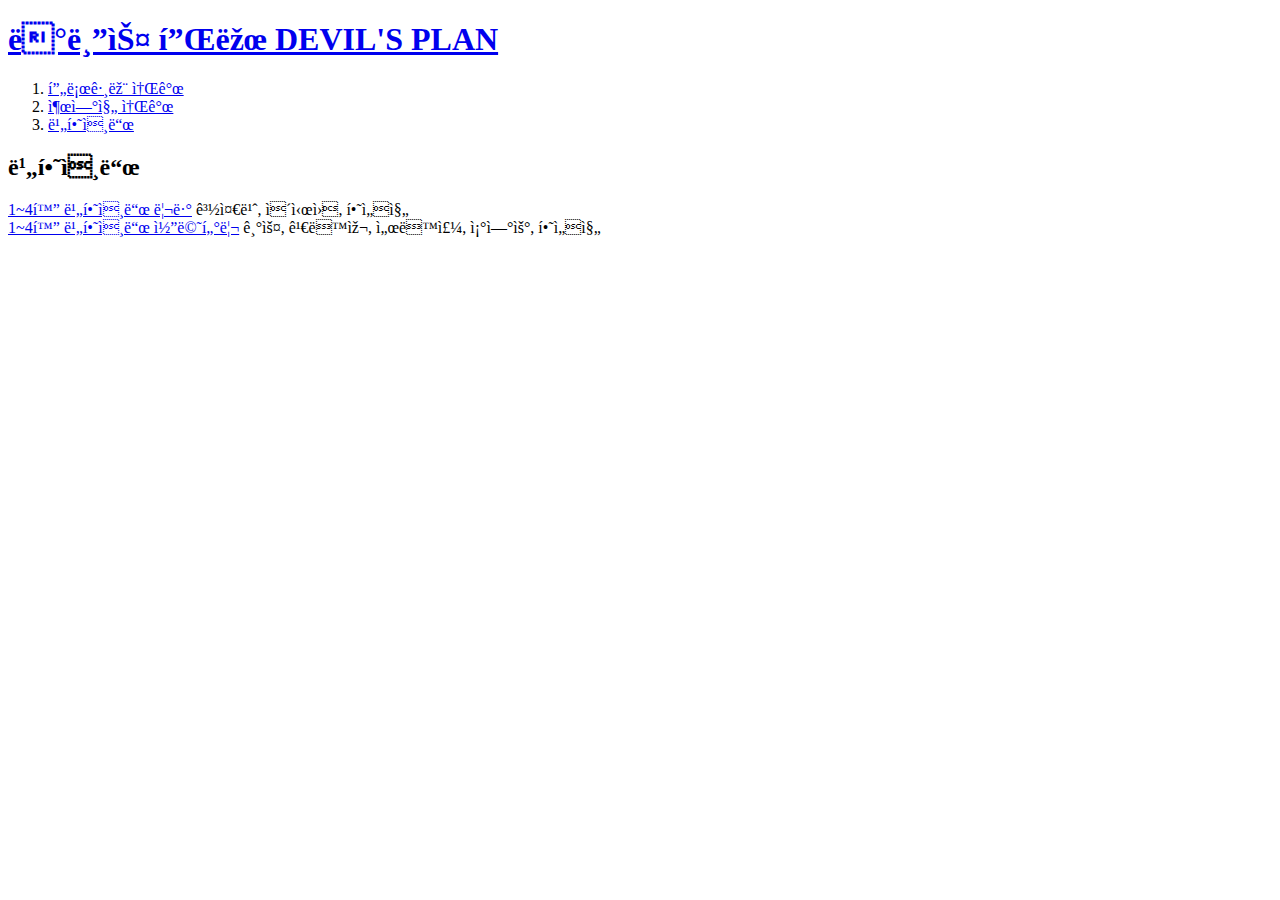
==== behind.html @ f122925d "Add files via upload" ====
<!DOCTYPE html>
<html>
<head>
    <title>데블스 플랜 - 비하인드</title>
    <meta charset-"utf-8">
</head>

<body>
    <h1><a href="index.html">데블스 플랜 DEVIL'S PLAN</a></h1>
    <ol>
        <li><a href="program.html">프로그램 소개</a></li>
        <li><a href="people.html">출연진 소개</a></li>
        <li><a href="behind.html">비하인드</a></li>
    </ol>
    <h2>비하인드</h2>
    <p>
        <a href="https://www.youtube.com/watch?feature=shared&v=MSOomp5NTig">1~4화 비하인드 리뷰</a> 곽준빈, 이시원, 하석진<br>
        <a href="https://www.youtube.com/watch?v=xs5tGRCYyAw">1~4화 비하인드 코멘터리</a> 기욤, 김동재, 서동주, 조연우, 하석진
    </p>
</body>
</html>
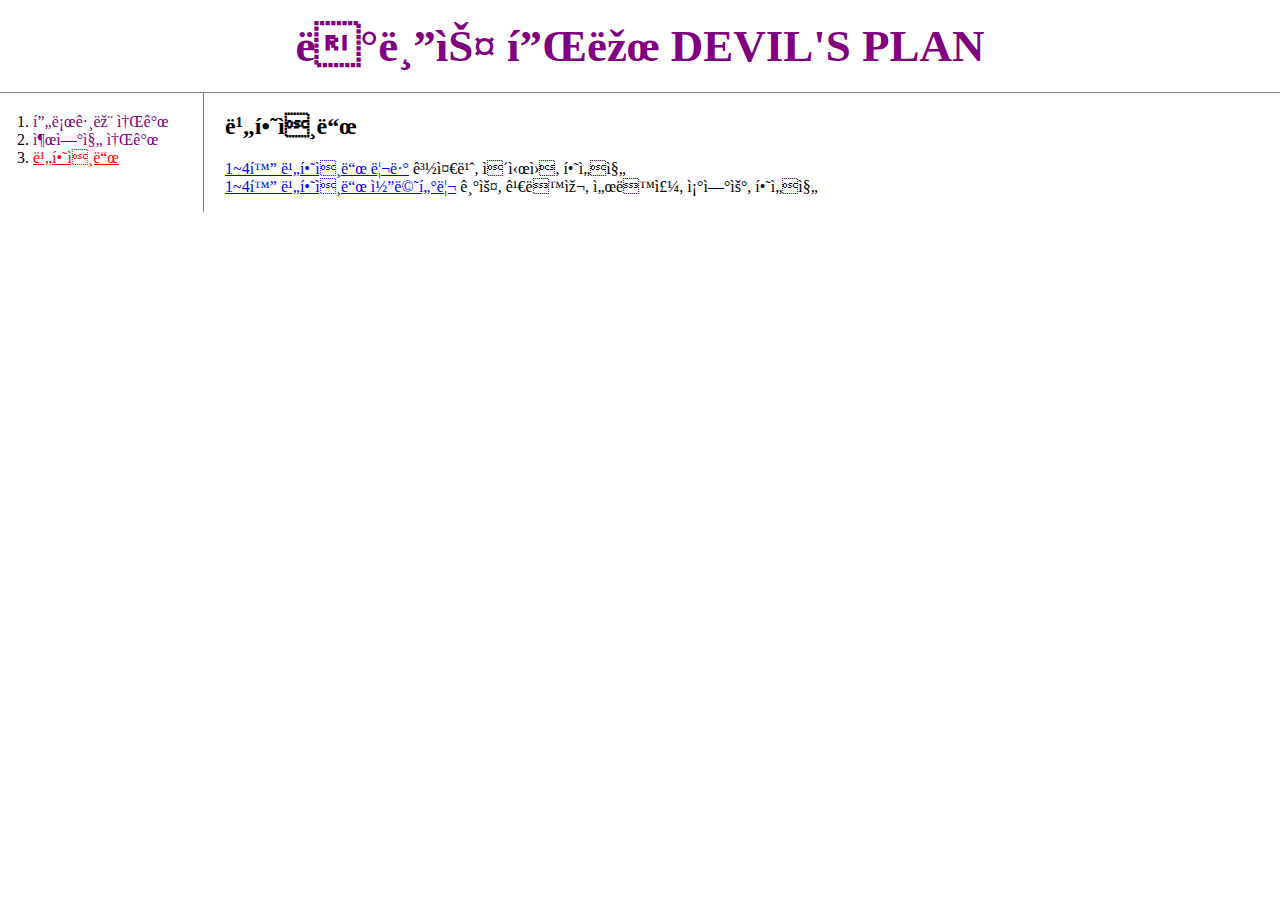
==== commit 7dc103f2: "Add files via upload" ====
--- a/behind.html
+++ b/behind.html
@@ -3,19 +3,30 @@
 <head>
     <title>데블스 플랜 - 비하인드</title>
     <meta charset-"utf-8">
+    <link rel="stylesheet" href="style.css">
+    <style>
+        #article a {
+            color: blue;
+            text-decoration: underline;
+        }
+    </style>
 </head>
 
 <body>
     <h1><a href="index.html">데블스 플랜 DEVIL'S PLAN</a></h1>
-    <ol>
-        <li><a href="program.html">프로그램 소개</a></li>
-        <li><a href="people.html">출연진 소개</a></li>
-        <li><a href="behind.html">비하인드</a></li>
-    </ol>
-    <h2>비하인드</h2>
-    <p>
-        <a href="https://www.youtube.com/watch?feature=shared&v=MSOomp5NTig">1~4화 비하인드 리뷰</a> 곽준빈, 이시원, 하석진<br>
-        <a href="https://www.youtube.com/watch?v=xs5tGRCYyAw">1~4화 비하인드 코멘터리</a> 기욤, 김동재, 서동주, 조연우, 하석진
-    </p>
+    <div id="grid">
+        <ol>
+            <li><a href="program.html">프로그램 소개</a></li>
+            <li><a href="people.html">출연진 소개</a></li>
+            <li><a href="behind.html" style="color:red;text-decoration: underline;">비하인드</a></li>
+        </ol>
+        <div id="article">
+            <h2>비하인드</h2>
+            <p>
+                <a href="https://www.youtube.com/watch?feature=shared&v=MSOomp5NTig">1~4화 비하인드 리뷰</a> 곽준빈, 이시원, 하석진<br>
+                <a href="https://www.youtube.com/watch?v=xs5tGRCYyAw">1~4화 비하인드 코멘터리</a> 기욤, 김동재, 서동주, 조연우, 하석진
+            </p>
+        </div>
+    </div>
 </body>
 </html>--- a/style.css
+++ b/style.css
@@ -0,0 +1,30 @@
+body {
+    margin: 0;
+}
+a {
+    color:purple;
+    text-decoration: none;
+}
+h1 {
+    font-size: 45px;
+    text-align: center;
+    border-bottom:1px solid gray;
+    margin: 0;
+    padding: 20px;
+}
+ol {
+    border-right: 1px solid gray;
+    width: 150px;
+    margin: 0;
+    padding: 20px;
+}
+#grid {
+    display: grid;
+    grid-template-columns: 200px 1fr;
+}
+#grid ol {
+    padding-left: 33px;
+}
+#grid #article {
+    padding-left: 25px;
+}